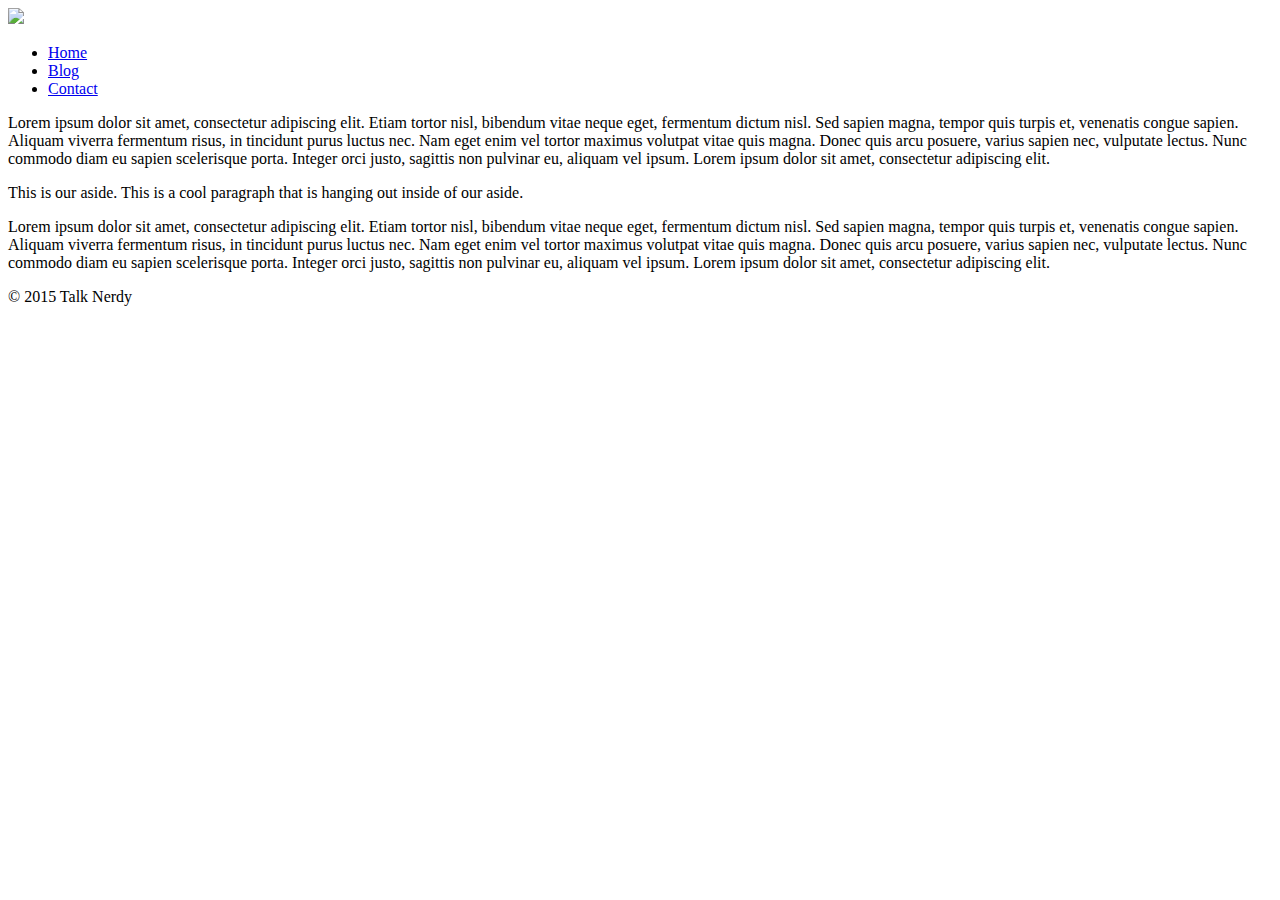
==== index.html @ d3dd290f "changes" ====
<!DOCTYPE html>
<html lang ="en">
<head>
	<title>Talk Nerdy</title>
	<link rel="stylesheet" type="text/css" href="css/style.css">
</head>
<body>

	<div class="container">
		<header>
			<img src="img/header.png">
		</header>

		<nav>
			<ul>
				<li>
					<a href="index.html">
						Home
					</a>
				</li>
				<li>
					<a href="#">
						Blog
					</a>
				</li>
				<li>
					<a href="#">
						Contact
					</a>
				</li>
			</ul>
		</nav>

		<section class="top">
			<p>Lorem ipsum dolor sit amet, consectetur adipiscing elit. Etiam tortor nisl, bibendum vitae neque eget, fermentum dictum nisl. Sed sapien magna, tempor quis turpis et, venenatis congue sapien. Aliquam viverra fermentum risus, in tincidunt purus luctus nec. Nam eget enim vel tortor maximus volutpat vitae quis magna. Donec quis arcu posuere, varius sapien nec, vulputate lectus. Nunc commodo diam eu sapien scelerisque porta. Integer orci justo, sagittis non pulvinar eu, aliquam vel ipsum. Lorem ipsum dolor sit amet, consectetur adipiscing elit.
			</p>
		</section>

		<aside>
			<p>This is our aside. This is a cool paragraph that is hanging out inside of our aside.
			</p>
		</aside>

		<section class="bottom">
			<p>Lorem ipsum dolor sit amet, consectetur adipiscing elit. Etiam tortor nisl, bibendum vitae neque eget, fermentum dictum nisl. Sed sapien magna, tempor quis turpis et, venenatis congue sapien. Aliquam viverra fermentum risus, in tincidunt purus luctus nec. Nam eget enim vel tortor maximus volutpat vitae quis magna. Donec quis arcu posuere, varius sapien nec, vulputate lectus. Nunc commodo diam eu sapien scelerisque porta. Integer orci justo, sagittis non pulvinar eu, aliquam vel ipsum. Lorem ipsum dolor sit amet, consectetur adipiscing elit.
			</p>
		</section>

		<footer>
			<p>&copy; 2015 Talk Nerdy
			</p>
		</footer>

		
	</div> <!--/container -->

</body>
<html>
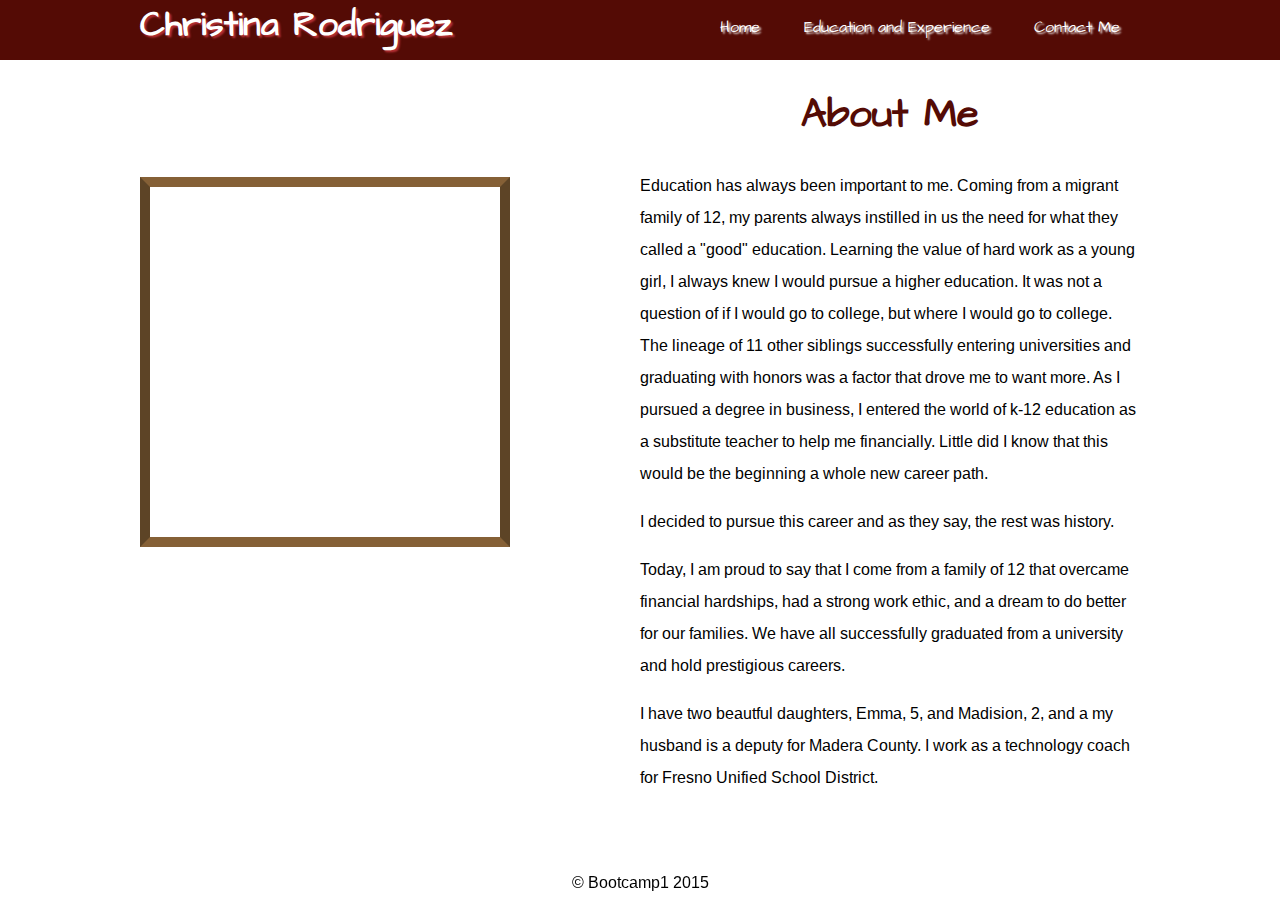
==== commit d16a7544: "portfolio" ====
--- a/index.html
+++ b/index.html
@@ -1,58 +1,55 @@
 <!DOCTYPE html>
-<html lang ="en">
+<html lang="en">
 <head>
-	<title>Talk Nerdy</title>
-	<link rel="stylesheet" type="text/css" href="css/style.css">
+    <meta charset="UTF-8">
+    <title>Christina Rodriguez</title>
+    <link rel="stylesheet" href="css/font-awesome-4.3.0/css/font-awesome.min.css">
+    <link href='http://fonts.googleapis.com/css?family=Architects+Daughter' rel='stylesheet' type='text/css'>
+    <link href='http://fonts.googleapis.com/css?family=Arimo' rel='stylesheet' type='text/css'>
+    <link rel="stylesheet" href="css/style.css">
 </head>
 <body>
+    
+    <header>
+        <div class="container">
+            <div class="logo">
+                <a href="index.html">Christina Rodriguez</a>
+            </div>
+            <nav>
+                <ul>
+                    <li><a href="index.html">Home</a></li>
+                    <li><a href="articles.html">Education and Experience</a></li>
+                    <li><a href="contact_us.html">Contact Me</a></li>
+                </ul>
+            </nav>
+        </div> <!-- container -->
+    </header>
+<div class="container">
+        <main>
+            <div class="slider">
+              <img class='photo'  src="images/me.jpg" alt="" />
+              <img class='photo'  src="images/girls.jpg" alt="" />
 
-	<div class="container">
-		<header>
-			<img src="img/header.png">
-		</header>
+            </div>
+                <!-- my img in css -->
+    
 
-		<nav>
-			<ul>
-				<li>
-					<a href="index.html">
-						Home
-					</a>
-				</li>
-				<li>
-					<a href="#">
-						Blog
-					</a>
-				</li>
-				<li>
-					<a href="#">
-						Contact
-					</a>
-				</li>
-			</ul>
-		</nav>
+     <div class="container-main">
 
-		<section class="top">
-			<p>Lorem ipsum dolor sit amet, consectetur adipiscing elit. Etiam tortor nisl, bibendum vitae neque eget, fermentum dictum nisl. Sed sapien magna, tempor quis turpis et, venenatis congue sapien. Aliquam viverra fermentum risus, in tincidunt purus luctus nec. Nam eget enim vel tortor maximus volutpat vitae quis magna. Donec quis arcu posuere, varius sapien nec, vulputate lectus. Nunc commodo diam eu sapien scelerisque porta. Integer orci justo, sagittis non pulvinar eu, aliquam vel ipsum. Lorem ipsum dolor sit amet, consectetur adipiscing elit.
-			</p>
-		</section>
+            <h1>About Me</h1>
+            <p>Education has always been important to me. Coming from a migrant family of 12, my parents always instilled in us the need for what they called a "good" education. Learning the value of hard work as a young girl, I always knew I would pursue a higher education. It was not a question of if I would go to college, but where I would go to college. The lineage of 11 other siblings successfully entering universities and graduating with honors was a factor that drove me to want more. As I pursued a degree in business, I entered the world of k-12 education as a substitute teacher to help me financially. Little did I know that this would be the beginning a whole new career path.</p>
+            <p>I decided to pursue this career and as they say, the rest was history.</p>
+            <p>Today, I am proud to say that I come from a family of 12 that overcame financial hardships, had a strong work ethic, and a dream to do better for our families. We have all successfully graduated from a university and hold prestigious careers. </p>
+            <p> I have two beautful daughters, Emma, 5, and Madision, 2, and a my husband is a deputy for Madera County. I work as a technology coach for Fresno Unified School District.</p> 
+        </main>
+    </div>
+    </div>
 
-		<aside>
-			<p>This is our aside. This is a cool paragraph that is hanging out inside of our aside.
-			</p>
-		</aside>
-
-		<section class="bottom">
-			<p>Lorem ipsum dolor sit amet, consectetur adipiscing elit. Etiam tortor nisl, bibendum vitae neque eget, fermentum dictum nisl. Sed sapien magna, tempor quis turpis et, venenatis congue sapien. Aliquam viverra fermentum risus, in tincidunt purus luctus nec. Nam eget enim vel tortor maximus volutpat vitae quis magna. Donec quis arcu posuere, varius sapien nec, vulputate lectus. Nunc commodo diam eu sapien scelerisque porta. Integer orci justo, sagittis non pulvinar eu, aliquam vel ipsum. Lorem ipsum dolor sit amet, consectetur adipiscing elit.
-			</p>
-		</section>
-
-		<footer>
-			<p>&copy; 2015 Talk Nerdy
-			</p>
-		</footer>
-
-		
-	</div> <!--/container -->
+    <footer>
+        <div class="container">
+            <p>&copy; Bootcamp1 2015</p>
+        </div> <!-- container -->
+    </footer>
 
 </body>
-<html>+</html>--- a/css/style.css
+++ b/css/style.css
@@ -0,0 +1,176 @@
+body{
+    margin: 0;
+}
+h1{
+    font-family: 'Architects Daughter', cursive;
+    font-size: 40px;
+    text-align: center;
+    color: #540b05
+;
+}
+p{
+    font-family: 'Arimo', sans-serif;
+    line-height: 2;
+}
+span{
+    color: white;
+;
+}
+.container{
+    width: 1000px;
+    margin: 0 auto;
+
+}
+
+.container-main{
+    width: 500px;
+    float: right;
+}
+/*====== Header ======*/
+/*====================*/
+header{
+    position: relative;
+    top: 0;
+    left: 0;
+    right: 0;
+    height: 50px;
+    background-color: #540b05 
+;
+    border-bottom: 10px solid #540b05
+;
+}
+.logo{
+    float: left;
+    display: inline-block;
+}
+.logo a{
+    font-family: 'Architects Daughter', cursive;
+    font-size: 35px;
+    font-weight: 700;
+    text-decoration: none;
+    text-shadow: 2px 2px 2px #b62f33;
+    color: white;
+}
+nav{
+    float: right;
+}
+nav ul{
+    padding-left: 0px;
+}
+nav ul li{
+    display: inline-block;
+    padding: 0px 20px;
+}
+nav ul li a{
+    font-family: 'Architects Daughter', cursive;
+    text-decoration: none;
+    color: white;
+    text-shadow: 2px 2px 2px white;
+}
+nav ul li a:hover{
+    color: black;
+    text-shadow: 2px 2px 2px white;
+}
+/*====== index.html ======*/
+/*========================*/
+
+main{
+    margin-bottom: 40px;
+}
+
+main img{
+
+    height: 350px;
+    width: 350px; 
+    display: inline-block;
+}
+
+.slider{
+  margin:117px 0px 0px 0px;
+  width:350px;
+  height:350px;
+  overflow:hidden;
+  border:10px solid;
+  border-top-color:#856036;
+  border-left-color:#5d4426;
+  border-bottom-color:#856036;
+  border-right-color:#5d4426;
+  position:relative;
+  display:inline-block;
+
+}
+.photo{
+  position: fixed;
+  animation:round 8s infinite;
+  opacity:0;
+  
+}
+@keyframes round{   
+  25%{opacity:1;}
+  40%{opacity:0;}
+} 
+
+
+img:nth-child(2){animation-delay:0s;}
+img:nth-child(1){animation-delay:4s;}
+
+/*====== articles.html ======*/
+/*===========================*/
+article, section {
+    width: 550px;
+    margin-bottom: 40px;
+    position: relative;
+    float: left;
+}
+article img{    
+width: 550px;
+margin-top: 48px;
+}
+article ul{
+    font-family: 'Architects Daughter', cursive;
+}
+aside{
+    width: 350px;
+    float: right;
+    background-color: #540b05;
+    padding: 20px;
+    position: relative;
+    top: 33px;
+    color: white;
+    margin-bottom: 40px;
+}
+
+aside span {
+    color: #b62f33;
+    font-weight: 700;
+
+}
+header h2, aside h2{
+    font-family: 'Architects Daughter', cursive;
+    font-size: 40px;
+    text-align: center;
+    color: white;
+}
+/*====== contact.html ======*/
+/*==========================*/
+
+
+
+
+
+
+/*====== Footer ======*/
+/*====================*/
+footer{
+    position: fixed;
+    bottom: 0;
+    left: 0;
+    right: 0;
+    height: 50px;
+   
+    clear: both;
+}
+footer p{
+    text-align: center;
+    color: black;
+} 